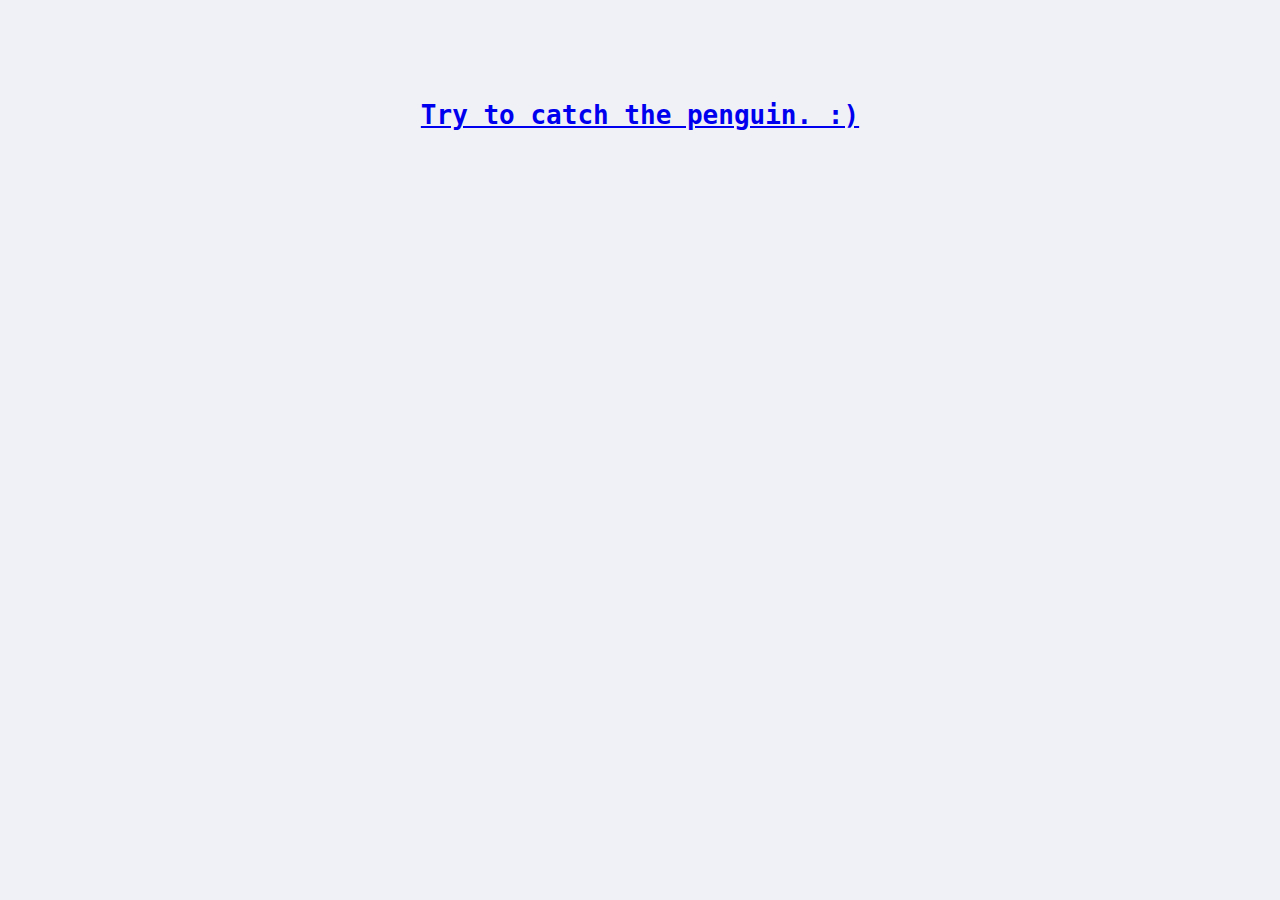
==== projects.html @ b3faf87d "full revamp" ====
<!DOCTYPE html>
<html>

<head>
    <title>Mustafa Kerem Topuz</title>
    <link href="style.css" rel="stylesheet">
</head>

<body>
    <h1><a href="penguin/penguin.html" rel="evasive penguin"> Try to catch the penguin. :)</a>
        <h1>

</body>

</html>
---- style.css ----
/* #f26574 orangish*/


/* #333e48 grayish*/

header {
    font-family: monospace;
    font-size: 46px;
    text-align: center;
    margin-top: 100px;
    margin-bottom: 100px;
}

body {
    font-family: monospace;
    background: #f0f1f7;
    color: rgb(102, 85, 85);
}

h1 {
    text-align: center;
    margin-top: 100px;
}

.logo {
    margin-left: auto;
    margin-right: auto;
    width: 40%;
    height: 40%;
}

.flip-box-container {
    display: flex;
    flex-wrap: wrap;
    width: 100%;
    margin: auto;
    margin-bottom: 100px;
}

.flip-box {
    background-color: transparent;
    width: 300px;
    height: 200px;
    border: 1px solid #f1f1f1;
    perspective: 1000px;
    margin: auto;
    margin-bottom: 20px;
}

.flip-box-inner {
    position: relative;
    width: 100%;
    height: 100%;
    text-align: center;
    margin: auto;
    transition: transform 0.8s;
    transform-style: preserve-3d;
}

.flip-box:hover .flip-box-inner {
    transform: rotateY(180deg);
}

.flip-box-front,
.flip-box-back {
    position: absolute;
    display: flex;
    justify-content: center;
    align-items: center;
    width: 100%;
    height: 100%;
    padding: auto;
    -webkit-backface-visibility: hidden;
    backface-visibility: hidden;
    text-align: center;
}

.flip-box-front {
    background-color: rgb(43, 36, 23);
    color: rgb(197, 176, 176);
}

.flip-box-back {
    background-color: #fff;
    color: rgb(39, 38, 38);
    transform: rotateY(180deg);
}

.forms {
    text-align: center;
    margin-bottom: 20px;
}

footer {
    text-align: center;
}

.projects {
    text-align: center;
}
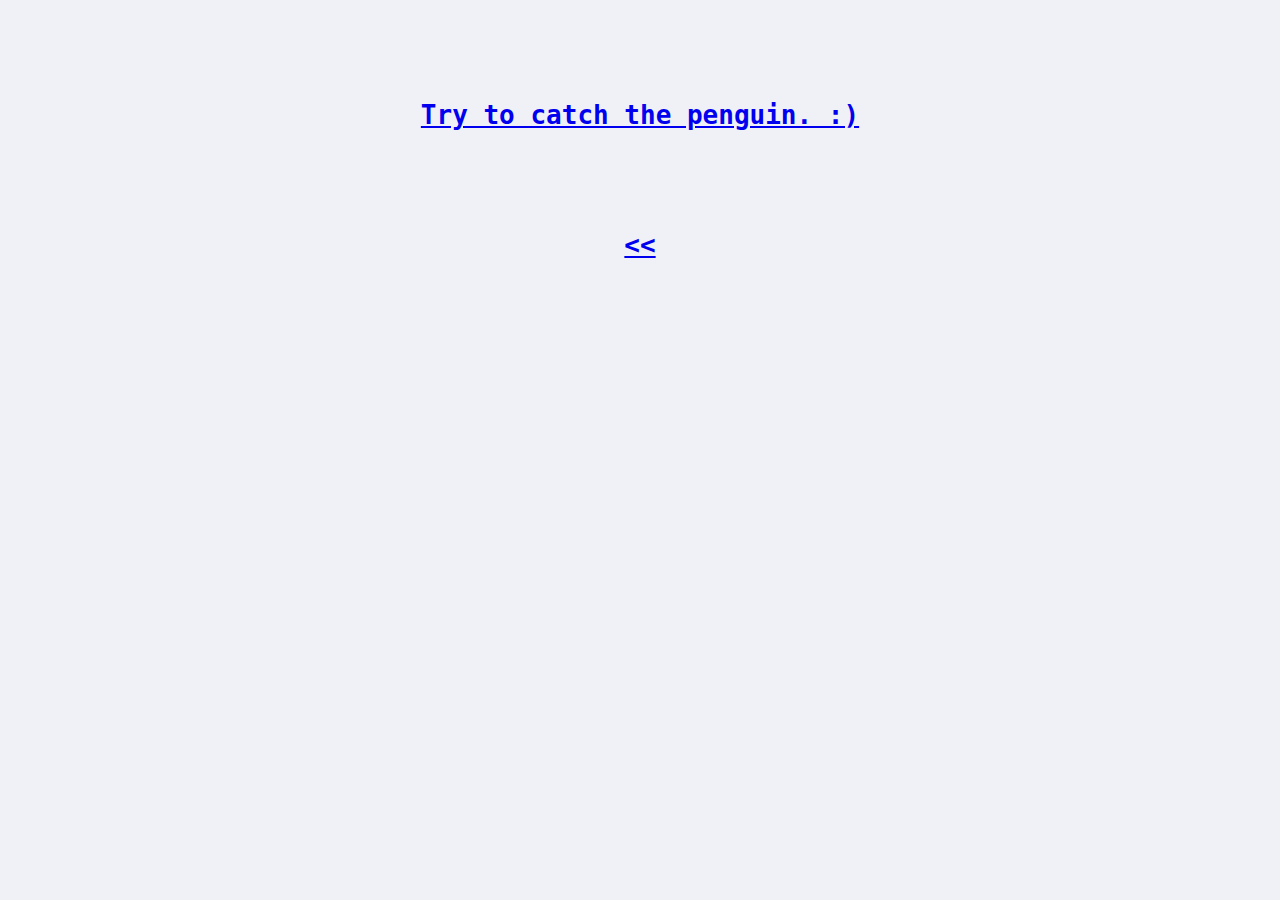
==== commit 72f5f723: "revamp v3" ====
--- a/projects.html
+++ b/projects.html
@@ -9,7 +9,10 @@
 <body>
     <h1><a href="penguin/penguin.html" rel="evasive penguin"> Try to catch the penguin. :)</a>
         <h1>
-
+            <p>
+                <a href="index.html" rel="back to home">
+                    <<</a>
+            </p>
 </body>
 
 </html>--- a/style.css
+++ b/style.css
@@ -27,6 +27,14 @@
     margin-right: auto;
     width: 40%;
     height: 40%;
+}
+
+.sociallogo {
+    margin-left: auto;
+    margin-right: auto;
+    margin-top: 20px;
+    width: 20px;
+    height: 20px;
 }
 
 .flip-box-container {
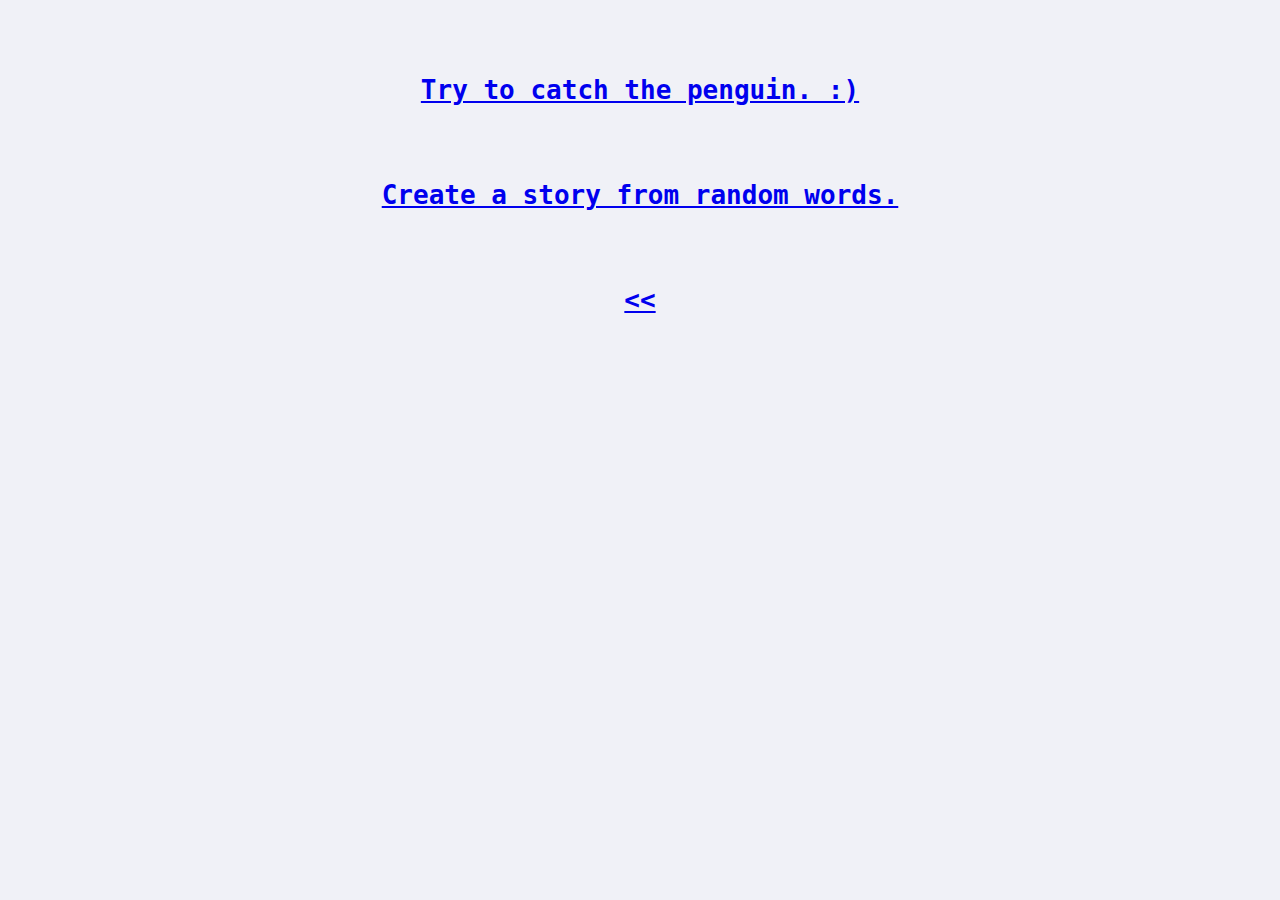
==== commit 63560346: "story game" ====
--- a/projects.html
+++ b/projects.html
@@ -7,12 +7,14 @@
 </head>
 
 <body>
-    <h1><a href="penguin/penguin.html" rel="evasive penguin"> Try to catch the penguin. :)</a>
+    <h1><a href="penguin/penguin.html" rel="evasive penguin">Try to catch the penguin. :)</a>
         <h1>
-            <p>
-                <a href="index.html" rel="back to home">
-                    <<</a>
-            </p>
+            <h1><a href="storygame/story.html" rel="create a random story">Create a story from random words.</a>
+                <h1>
+                    <p>
+                        <a href="index.html" rel="back to home">
+                            <<</a>
+                    </p>
 </body>
 
 </html>--- a/style.css
+++ b/style.css
@@ -19,7 +19,7 @@
 
 h1 {
     text-align: center;
-    margin-top: 100px;
+    margin-top: 75px;
 }
 
 .logo {
@@ -40,14 +40,14 @@
 .flip-box-container {
     display: flex;
     flex-wrap: wrap;
-    width: 100%;
+    width: 90%;
     margin: auto;
     margin-bottom: 100px;
 }
 
 .flip-box {
     background-color: transparent;
-    width: 300px;
+    width: 250px;
     height: 200px;
     border: 1px solid #f1f1f1;
     perspective: 1000px;
@@ -63,6 +63,7 @@
     margin: auto;
     transition: transform 0.8s;
     transform-style: preserve-3d;
+    font-size: 11px;
 }
 
 .flip-box:hover .flip-box-inner {
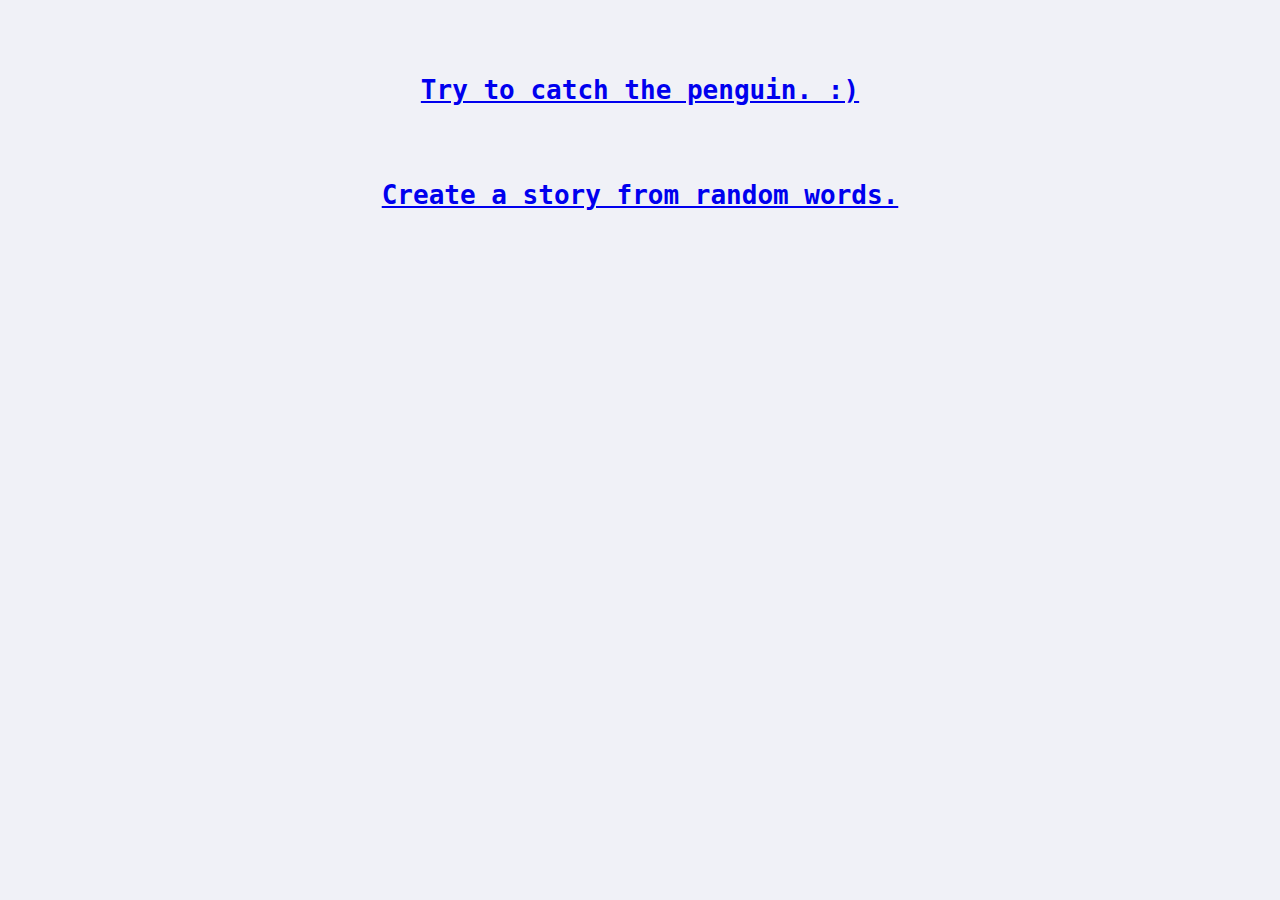
==== commit 2d3caecd: "story game v2" ====
--- a/projects.html
+++ b/projects.html
@@ -12,9 +12,7 @@
             <h1><a href="storygame/story.html" rel="create a random story">Create a story from random words.</a>
                 <h1>
                     <p>
-                        <a href="index.html" rel="back to home">
-                            <<</a>
-                    </p>
+                        <a href="index.html" rel="back to home" << </a></p>
 </body>
 
 </html>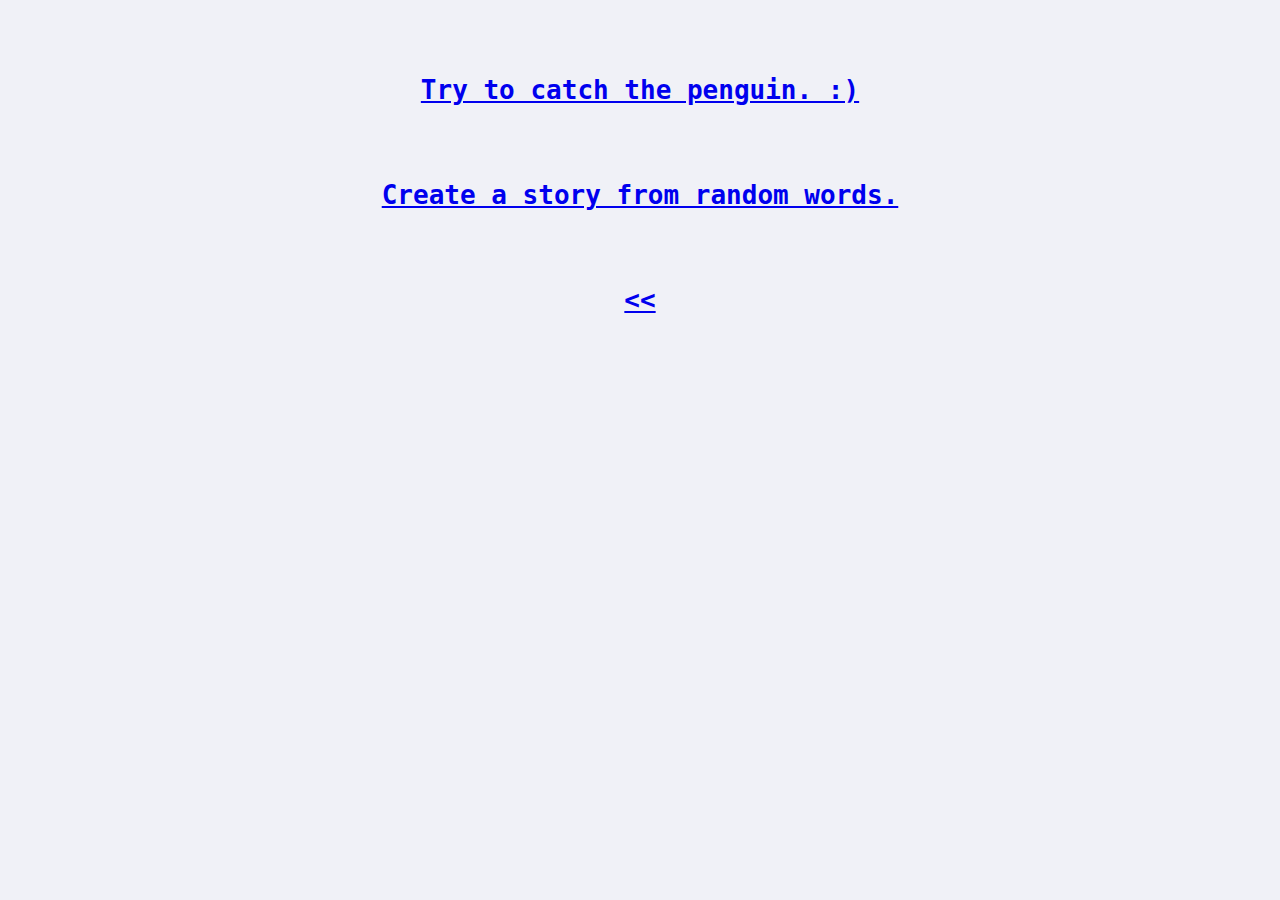
==== commit 26a49e10: "story game v3" ====
--- a/projects.html
+++ b/projects.html
@@ -12,7 +12,9 @@
             <h1><a href="storygame/story.html" rel="create a random story">Create a story from random words.</a>
                 <h1>
                     <p>
-                        <a href="index.html" rel="back to home" << </a></p>
+                        <a href="index.html" rel="back to home">
+                            << </a>
+                    </p>
 </body>
 
 </html>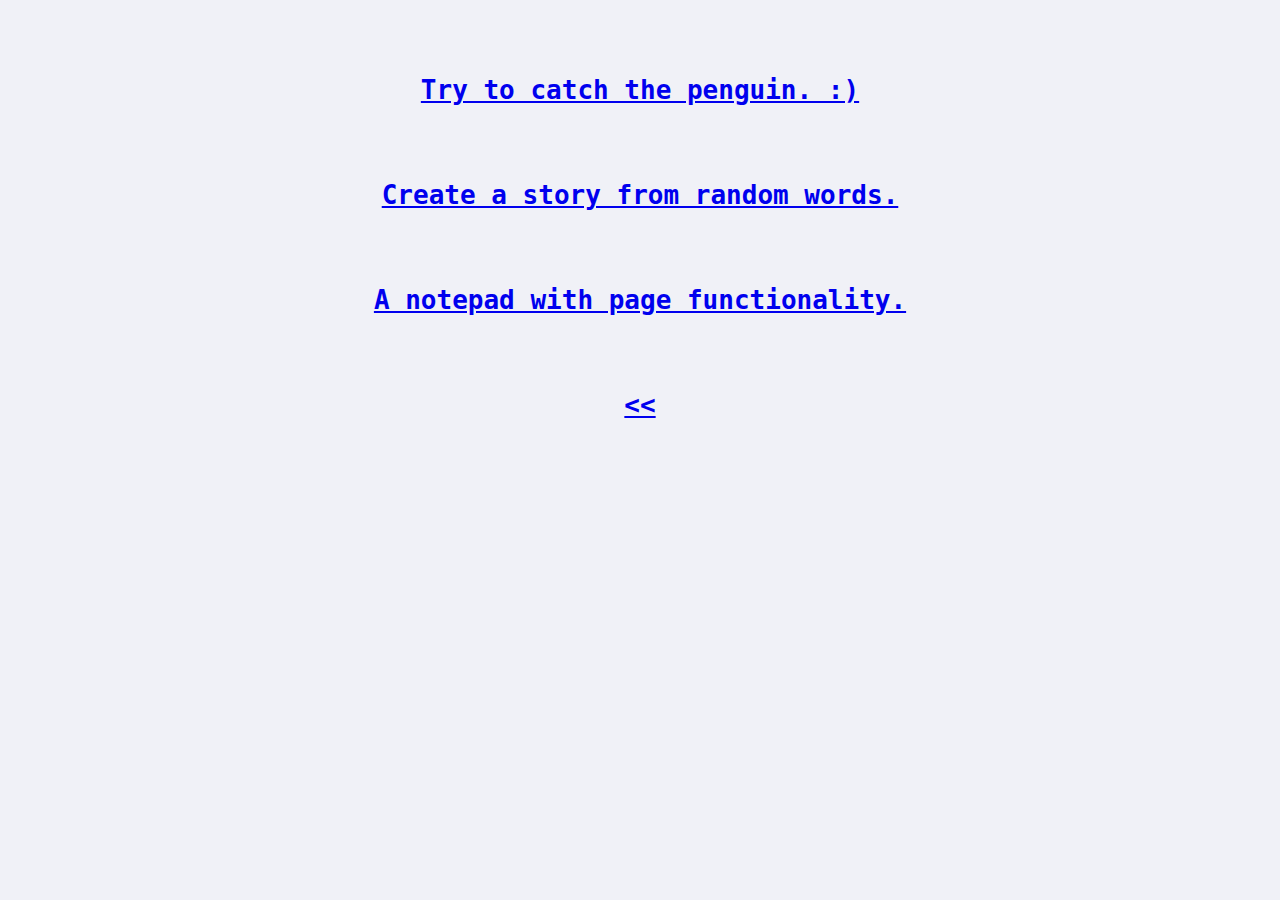
==== commit f0de639b: "notepad v1" ====
--- a/projects.html
+++ b/projects.html
@@ -11,10 +11,12 @@
         <h1>
             <h1><a href="storygame/story.html" rel="create a random story">Create a story from random words.</a>
                 <h1>
-                    <p>
-                        <a href="index.html" rel="back to home">
-                            << </a>
-                    </p>
+                    <h1><a href="notepad/notepad.html" rel="a notepad with pages">A notepad with page functionality.</a>
+                        <h1>
+                            <p>
+                                <a href="index.html" rel="back to home">
+                                    << </a>
+                            </p>
 </body>
 
 </html>